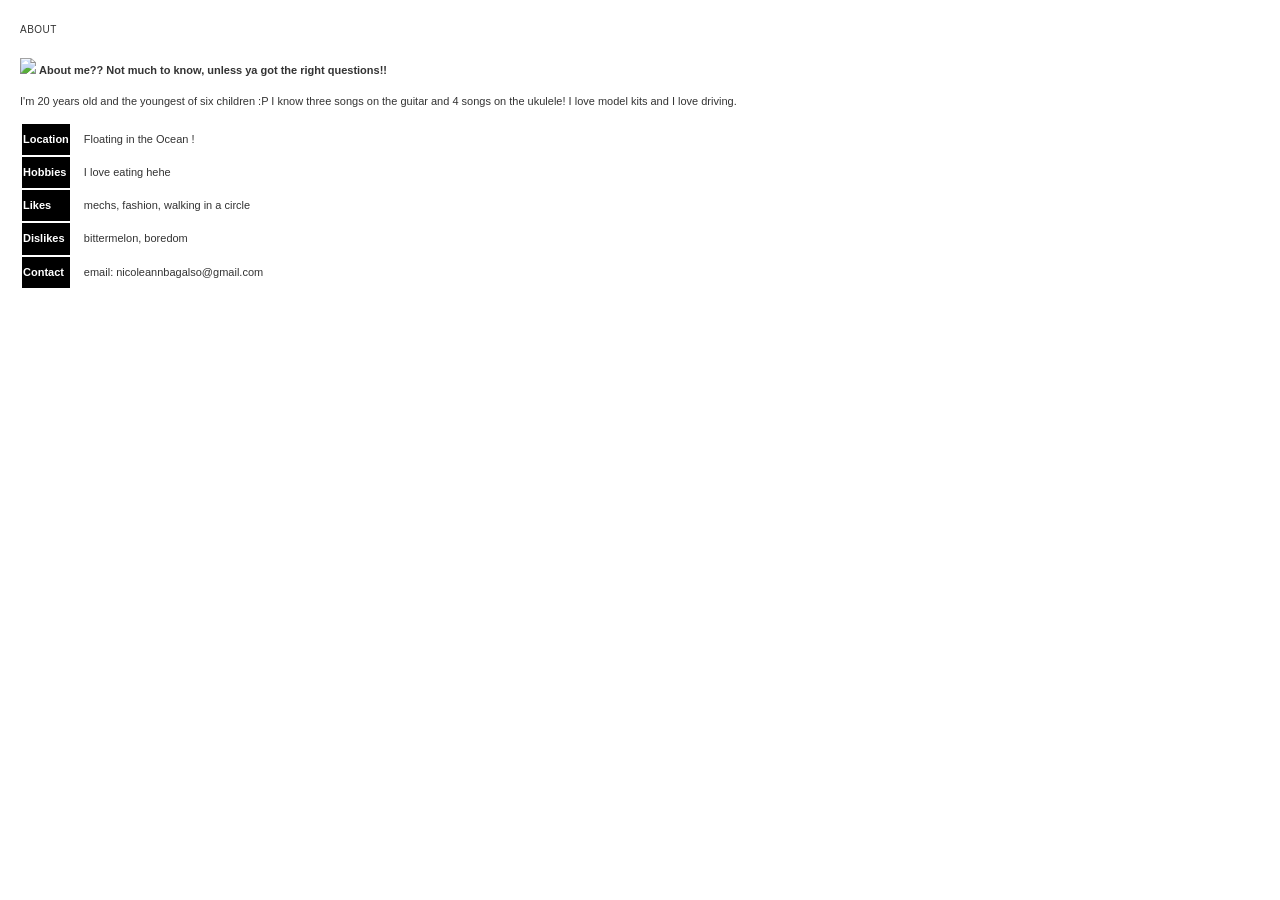
==== about.html @ 2e0d5698 "Add files via upload" ====
<!DOCTYPE html>
<html>
<head>
	<title></title>
	<link rel="stylesheet" type="text/css" href="style.css">
	<meta name="viewport" content="width=device-width, initial-scale=0.1">
</head>
<style>
	td {
	  padding: 6px 12px;
	  vertical-align: top;
	}
	th {
	  background: black;
	  color: white;
	}
</style>
<body class="page">
	<h1>About</h1>
	<br>
	<img src="profile.jpg" class="border" style="width:	750px;">
	<b>About me?? Not much to know, unless ya got the right questions!!</b>
	<p>I'm 20 years old and the youngest of six children :P I know three songs on the guitar and 4 songs on the ukulele! I love model kits and I love driving.
	</p>
	<table>
		<tr>
			<th>Location</th>
			<td>Floating in the Ocean !</td>
		</tr>
		<tr>
			<th>Hobbies</th>
			<td>I love eating hehe
			</td>
		</tr>
		<tr>
			<th>Likes</th>
			<td>mechs, fashion, walking in a circle
			</td>
		</tr>
		<tr>
			<th>Dislikes</th>
			<td>bittermelon, boredom
			</td>
		</tr>
		<tr>
			<th>Contact</th>
			<td>email: nicoleannbagalso@gmail.com
			</td>
		</tr>
	</table>
</body>
</html>
---- style.css ----
body {
    font-family: "Lucida Sans Unicode", "Lucida Grande", sans-serif;
    background-color: BurlyWood;
    margin-top: 30px;
}

body.page {
    background-image: none;
    font-size: 11px;
    text-align:left;
    color: #333;
    line-height: 1.2rem;
    background-color: #FFF;
    padding: 20px;
    margin: 0;
}

section {
    width: 400px;
    margin: auto;
    padding-top: 80px;
    text-align: center;
}
article {
    background-color: #FFF;
    width: 410px;
    float: left;
    border-radius: 5px;
    border: solid 1px #888;
    padding: 4px;
    height: 270px;
}
h1 {
    font-family: "Lucida Sans Unicode", "Lucida Grande", sans-serif;
    font-size: 10px;
    text-transform: uppercase;
    font-weight: normal;
    margin: 0px;
    padding: 0px;
    letter-spacing: 0.5px;
}
h2 {
    font-family: "Lucida Sans Unicode", "Lucida Grande", sans-serif;
    font-size: 9px;
    font-weight: normal;
    color: #CCC;
    margin: 0px;
    padding: 0px;
}
header {
    width: 100%;
    font-size: 9px;
    letter-spacing: 1px;
    height: 60px;
    margin-bottom: 10px;
}
nav {
    position: relative;
    left: -50px;
}

nav a{
    text-decoration: none;
    color: #333;
}

#polar {
    position: relative;
    top: -75px;
    left: 95px;
    width: 90px;
}

article a {
    text-decoration: none;
    color:#AAA;
}

a:hover {
    text-decoration: underline;
}

article iframe {
    border: 0;
    height: 100%;
    width: 100%;
}

html {
    scrollbar-width: thin;
    scrollbar-color: #888 #f1f1f1; /* thumb and track color */
}

::-webkit-scrollbar {
    width: 8px;
}

::-webkit-scrollbar-track {
    background: #f1f1f1;
}

::-webkit-scrollbar-thumb {
    background: #888; 
    border-radius: 4px;
}

::-webkit-scrollbar-thumb:hover {
    background: #555;
}
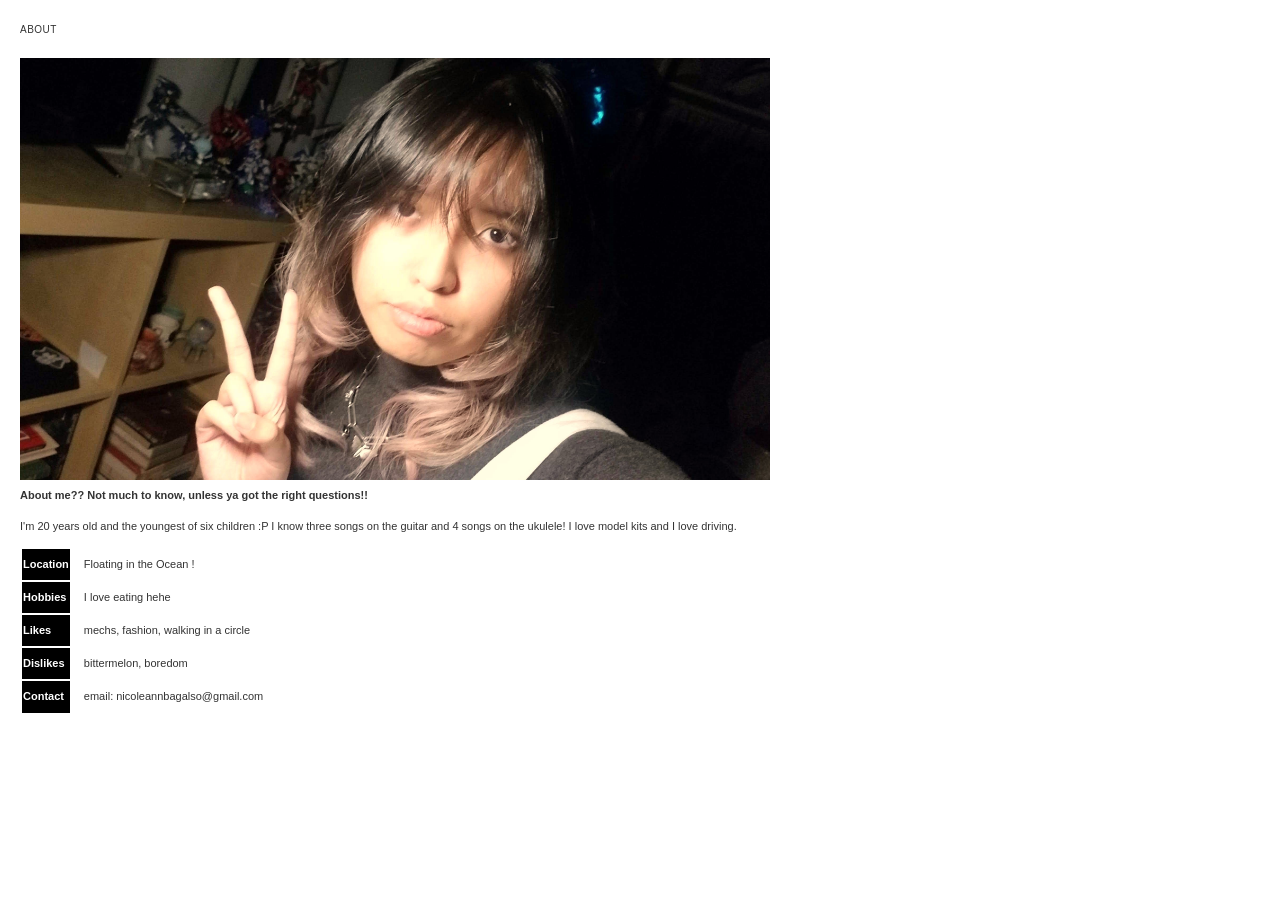
==== commit 9c6dcaf7: "Update about.html" ====
--- a/about.html
+++ b/about.html
@@ -18,7 +18,9 @@
 <body class="page">
 	<h1>About</h1>
 	<br>
+	<div class="ratio ratio-16x9">
 	<img src="profile.jpg" class="border" style="width:	750px;">
+	</div>
 	<b>About me?? Not much to know, unless ya got the right questions!!</b>
 	<p>I'm 20 years old and the youngest of six children :P I know three songs on the guitar and 4 songs on the ukulele! I love model kits and I love driving.
 	</p>
@@ -49,4 +51,4 @@
 		</tr>
 	</table>
 </body>
-</html>+</html>
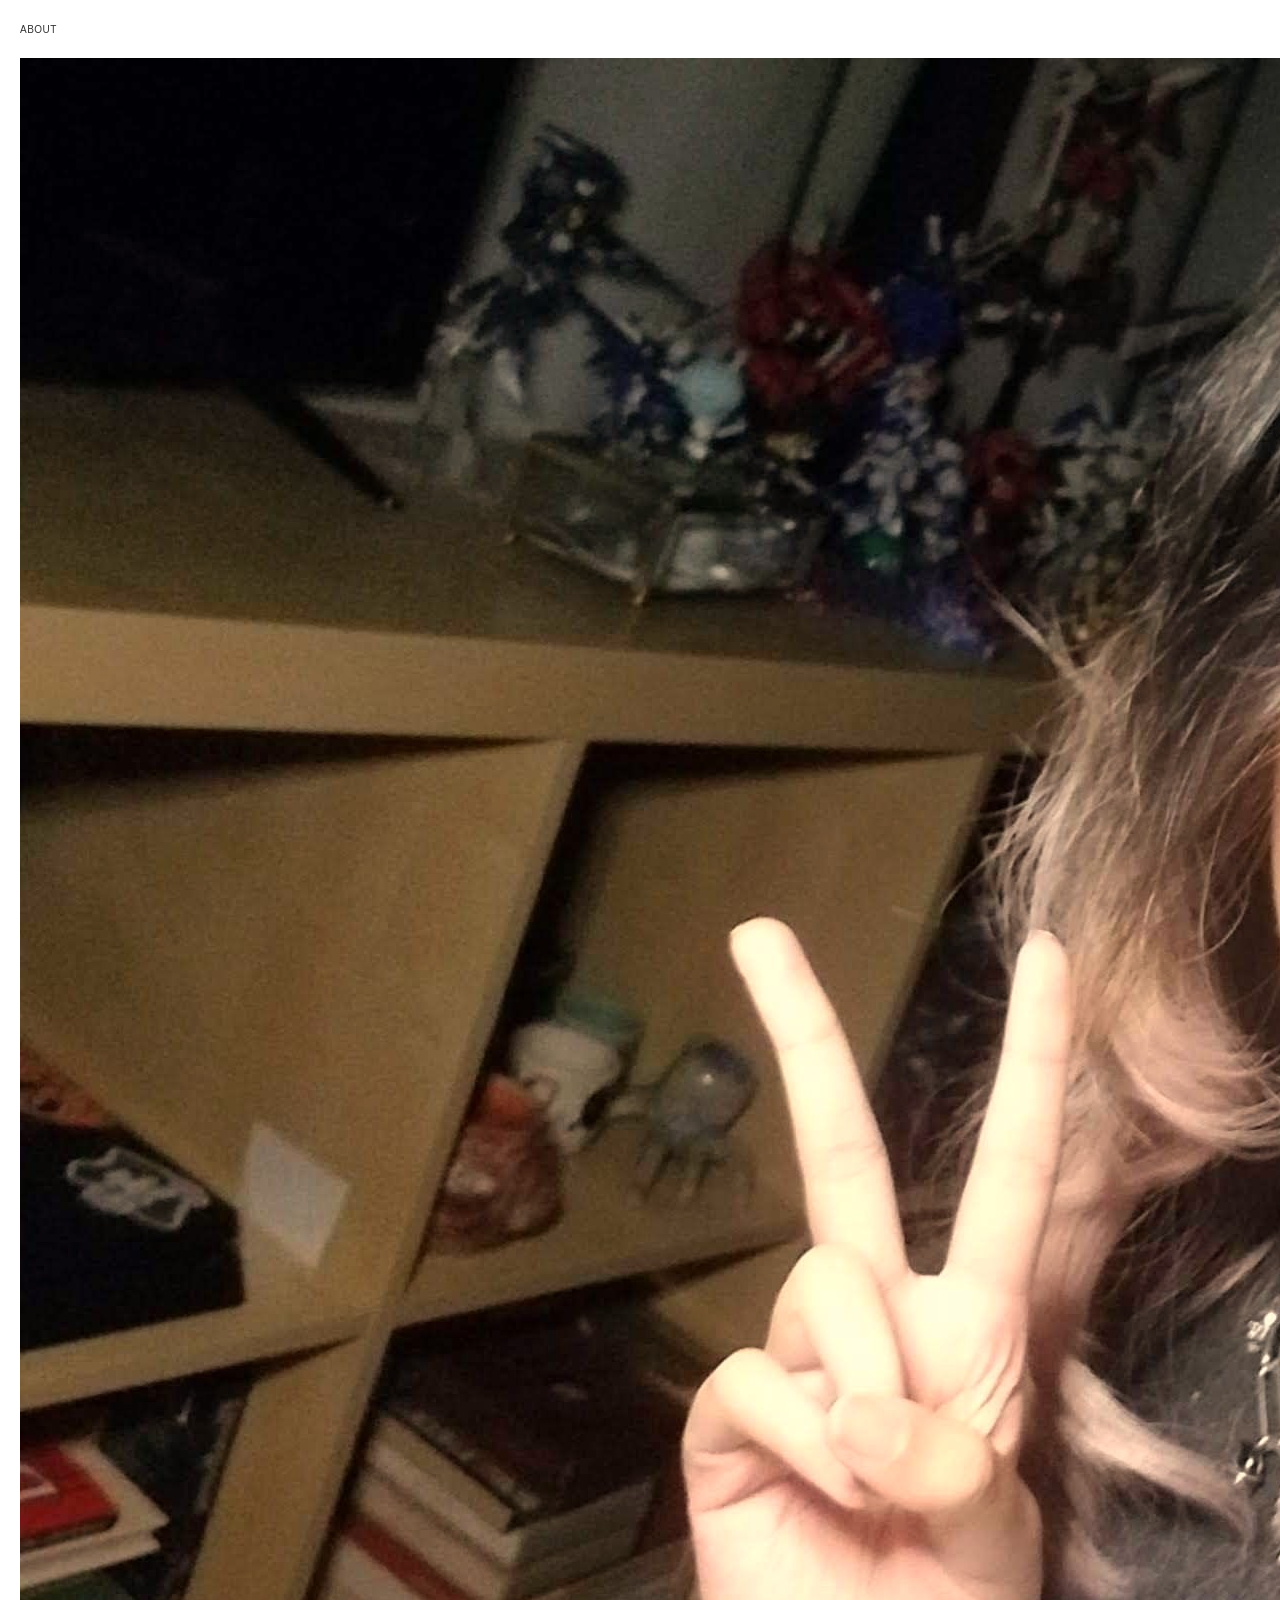
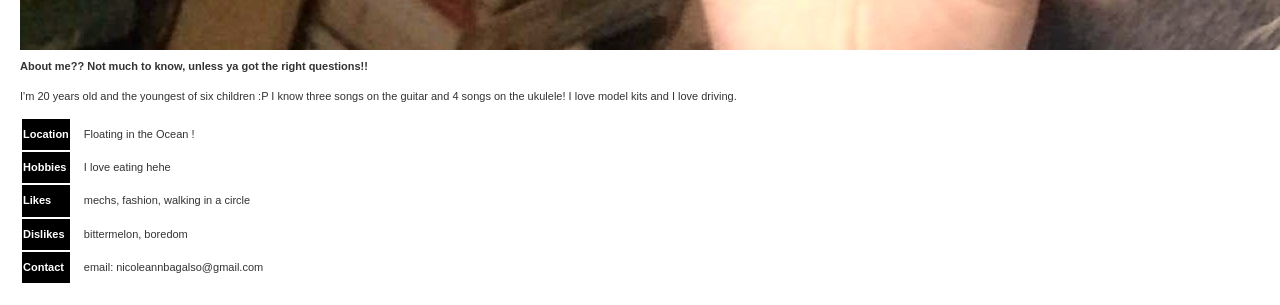
==== commit 5ed34769: "Update about.html" ====
--- a/about.html
+++ b/about.html
@@ -19,7 +19,7 @@
 	<h1>About</h1>
 	<br>
 	<div class="ratio ratio-16x9">
-	<img src="profile.jpg" class="border" style="width:	750px;">
+	<img src="profile.jpg" class="border">
 	</div>
 	<b>About me?? Not much to know, unless ya got the right questions!!</b>
 	<p>I'm 20 years old and the youngest of six children :P I know three songs on the guitar and 4 songs on the ukulele! I love model kits and I love driving.
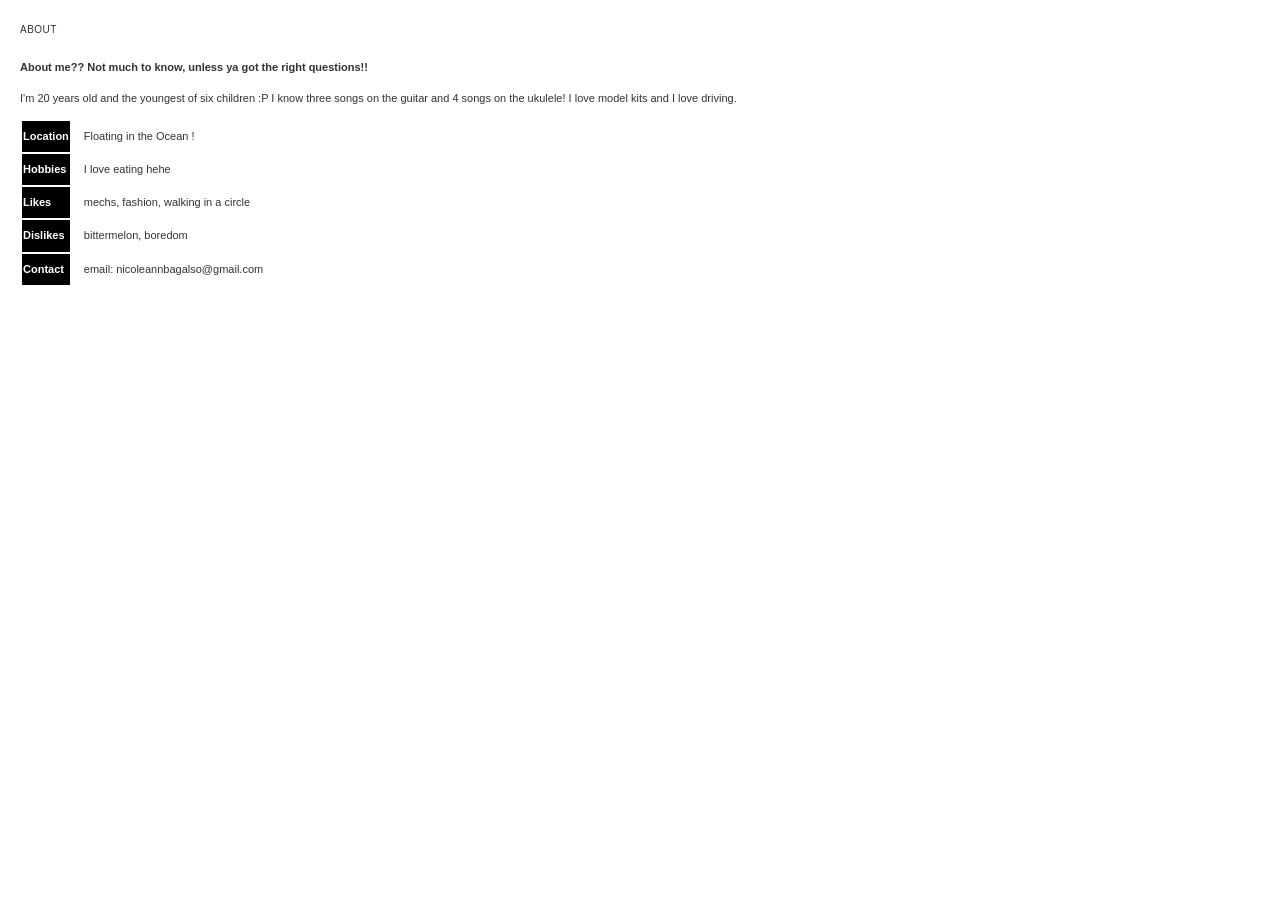
==== commit 53de6428: "Update about.html" ====
--- a/about.html
+++ b/about.html
@@ -18,9 +18,6 @@
 <body class="page">
 	<h1>About</h1>
 	<br>
-	<div class="ratio ratio-16x9">
-	<img src="profile.jpg" class="border">
-	</div>
 	<b>About me?? Not much to know, unless ya got the right questions!!</b>
 	<p>I'm 20 years old and the youngest of six children :P I know three songs on the guitar and 4 songs on the ukulele! I love model kits and I love driving.
 	</p>
